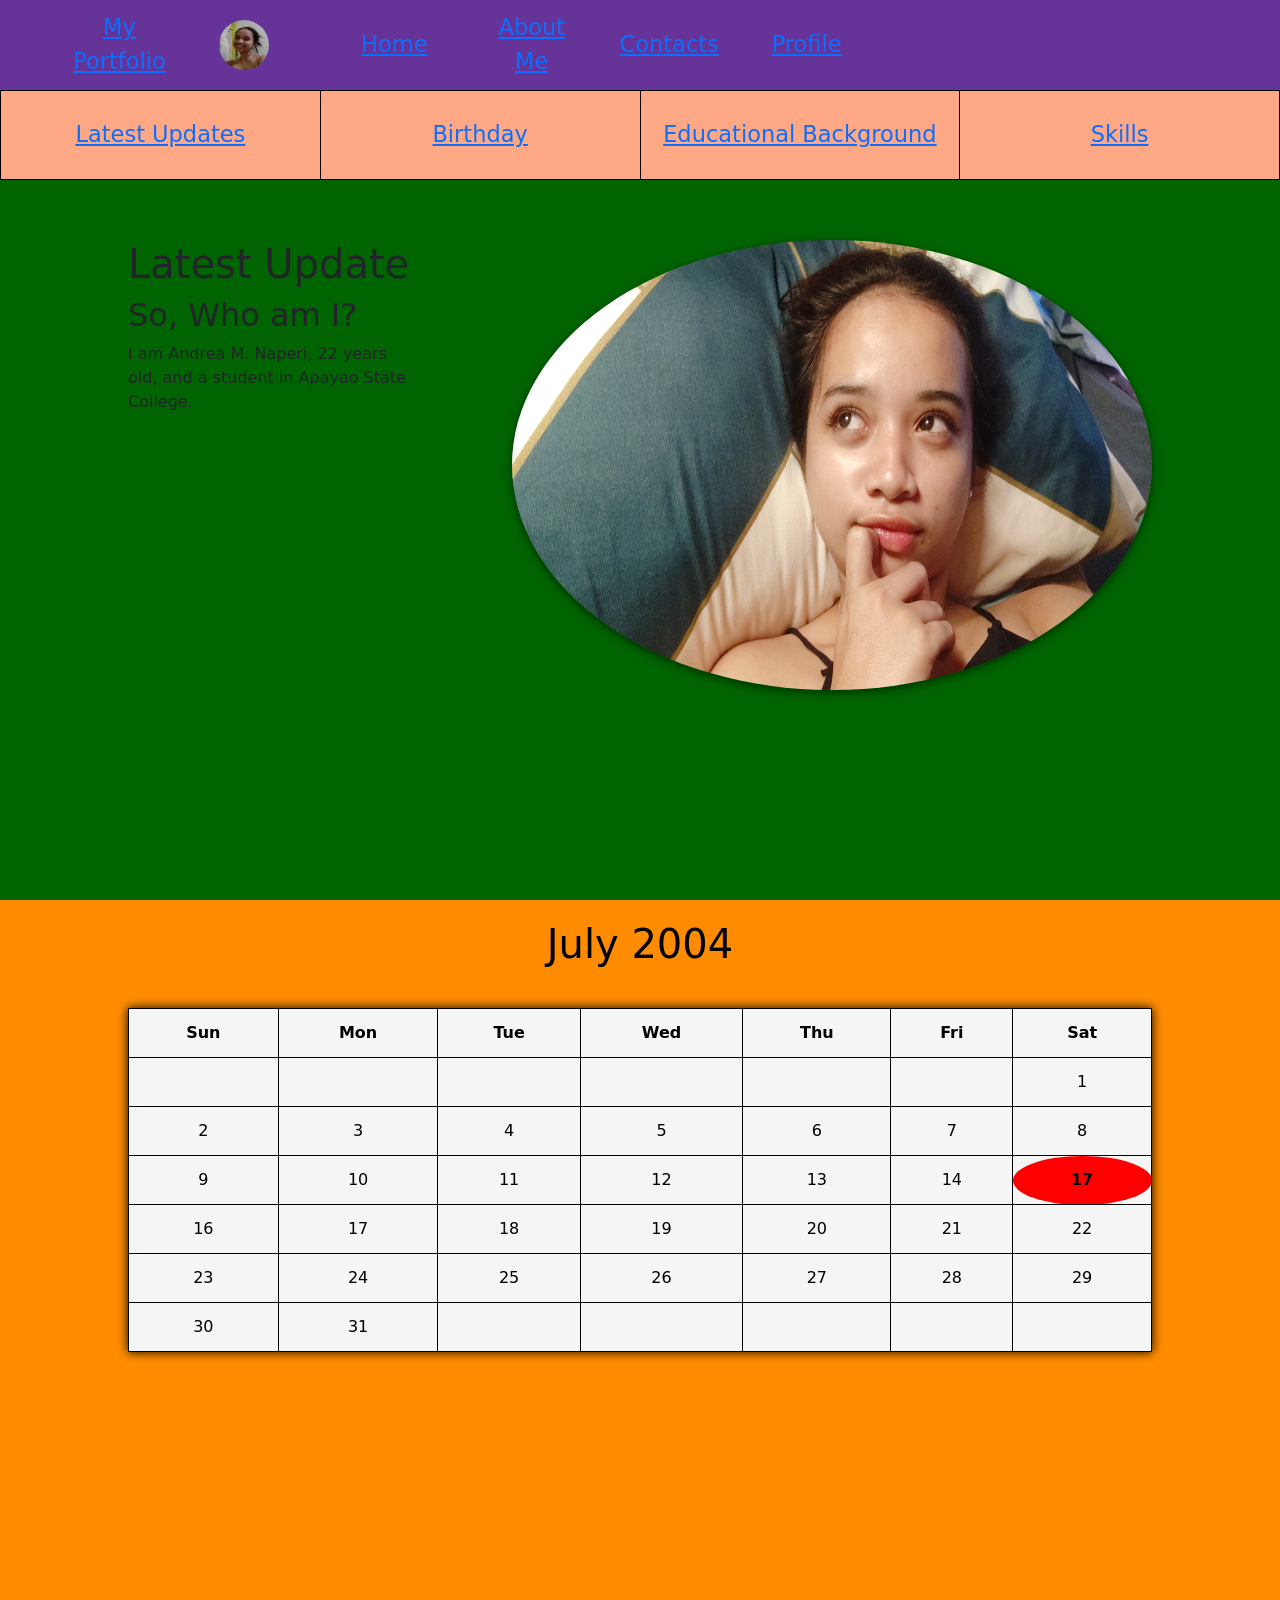
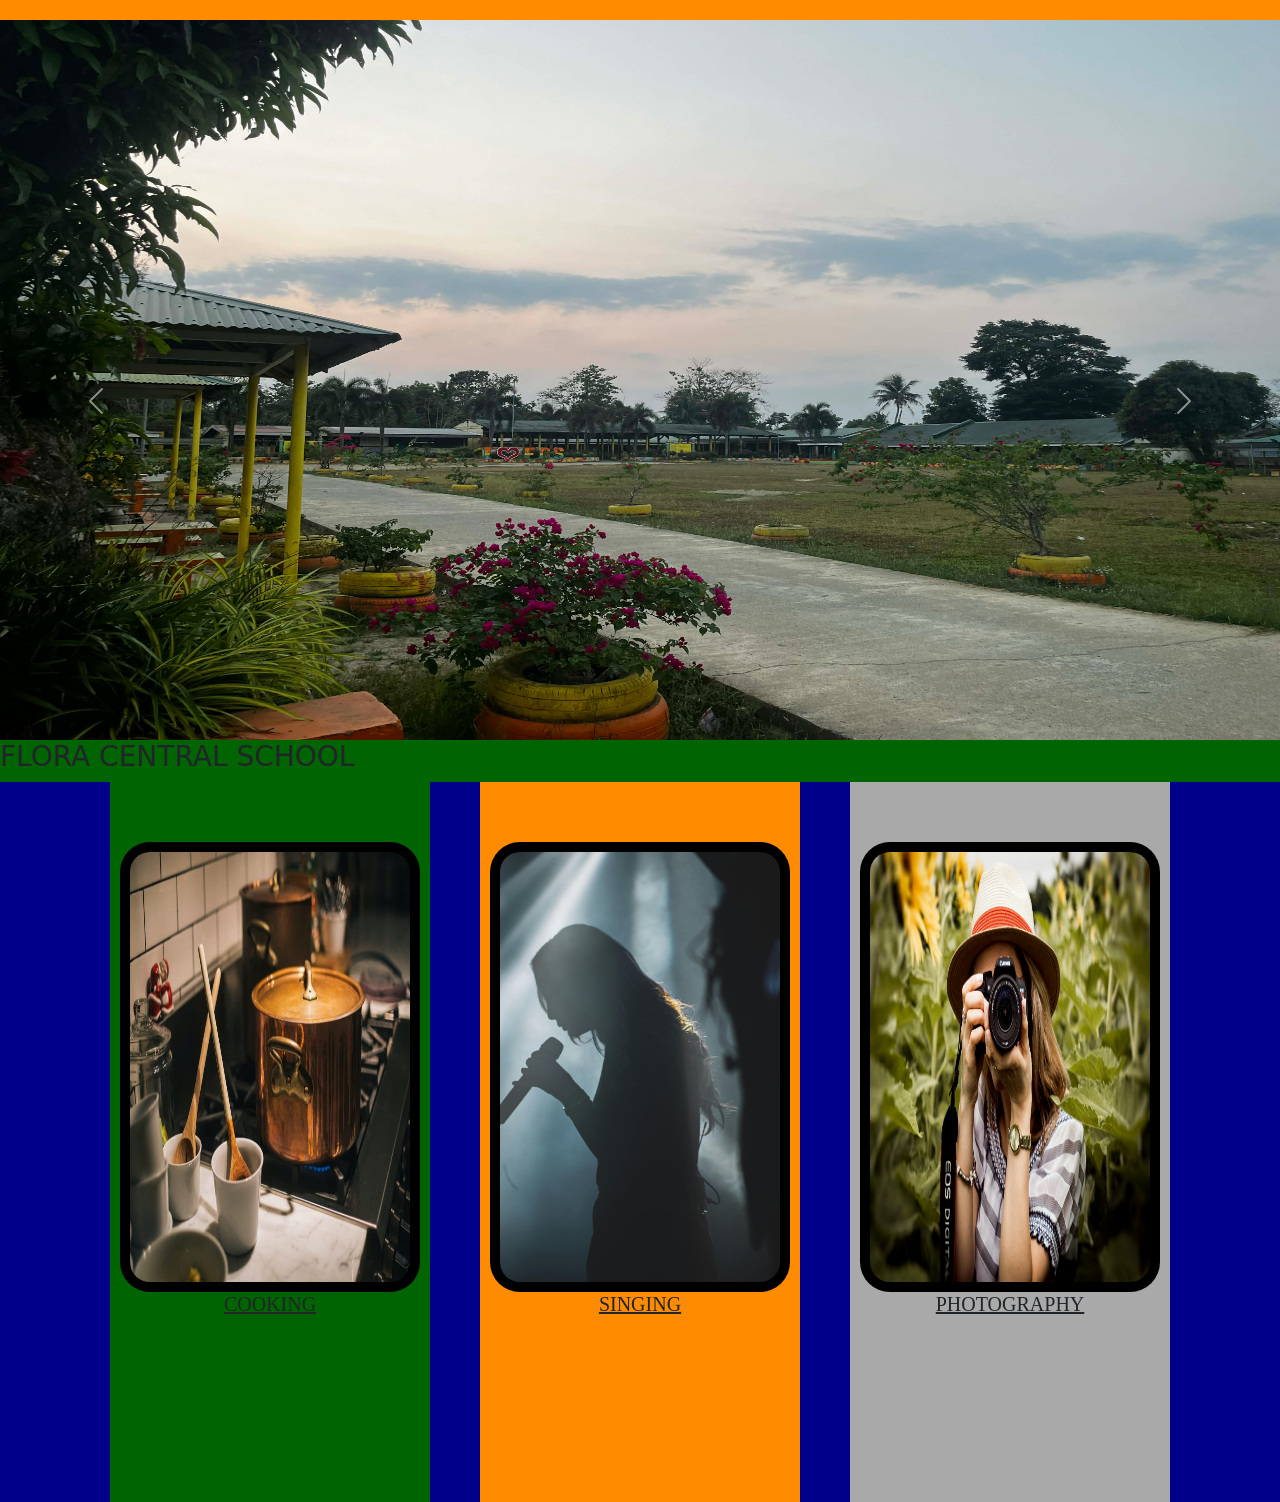
==== aboutme.html @ c2a388b1 "aboutme.html" ====
<!DOCTYPE html>
<html>
<head>
	<meta charset="utf-8">
	<meta name="viewport" content="width=device-width, initial-scale=1">
	<title>about me</title>
	<link rel="stylesheet"type="text/css" href="style.css">
	<link href="https://cdn.jsdelivr.net/npm/bootstrap@5.3.8/dist/css/bootstrap.min.css" rel="stylesheet" integrity="sha384-sRIl4kxILFvY47J16cr9ZwB07vP4J8+LH7qKQnuqkuIAvNWLzeN8tE5YBujZqJLB" crossorigin="anonymous">
	<script src="https://cdn.jsdelivr.net/npm/bootstrap@5.3.8/dist/js/bootstrap.bundle.min.js" integrity="sha384-FKyoEForCGlyvwx9Hj09JcYn3nv7wiPVlz7YYwJrWVcXK/BmnVDxM+D2scQbITxI" crossorigin="anonymous"></script>
</head>
</head>
<style type="text/css">
	.sub-menu {
		border: 1px solid black;
		border-collapse: collapse;
		height: 10vh;
		width: 100%;
		table-layout: fixed;
		background-color: rgba(255,82,12,0.5);
		position: fixed;
		top: 10vh;
		text-align: center;
		z-index: 999;
	}
	.deng td {
		border: 1px solid black;
	}
	.sections div {
		min-height: 80vh;
	}
	.sections div:nth-child(1){
		background-color: darkgreen;
	}
	.sections div:nth-child(2){
		background-color: darkorange;
	}
	.sections div:nth-child(3){
		background-color: darkgray;
	}
	.sections div:nth-child(4){
		background-color: darkblue;
	}
	.sections {
		margin-top: 20vh;
	}
	.about {
		display: flex;
		padding: 60px 10%;
		gap: 10%;
		justify-content: space-between;
	}
	.about-text {
		flex: 1;
	}
	.about-image {
		flex: 1;
	}
	section img {
		height: 50vh;
		width: 50vw;
		border-radius: 50%;
		box-shadow: 0 3px 10px rgba(0,0,0,0.5);
	}
	#latest,#birth,#educ,#skills {
		scroll-margin-top: 20vh;
	}
	.th{
		text-align: center;
		font-family: sans-serif;
	}
	.aNDREA{
		width: 80%;
		padding: 10px;
		border-collapse: collapse;
		box-shadow: 0 0 10px rgba(0, 0, 0, 1.0);
		background-color: whitesmoke;
		color: black;
		margin: 20px auto;
	}
	td, th {
		border: 1px solid black;
		padding: 12px;
		text-align: center;
		align-content: center;
		margin: 20px;
	}
	.highlight{
		font-weight: bolder;
		background-color: red;
	}
	.highlight{
		border-radius: 50%;
	}
	.highlight:hover{
		background-color: yellow;
	}
	.july{
		text-align: center;
		padding:20px;
		color: black;
	}
	.carousel-inner img{
			height: 80vh;
			width: 100vh;
			border-radius:0;
		}
	#educ p{
			text-align: center;
		}
		h5{
			text-align: center;
		}
	.aa img{
		width: 300px;
		height: 50vh;
		border-radius: 30px;
		padding: 10px;
		margin-top: 50px;
		background-color: black;
	}
	.aa{
		gap: 50px;
		display: flex;
		justify-content: center;
	}
	.aa div{
		flex: display;
		flex-direction: column;
		align-items: center;
		text-align: center;
		padding: 10px;
	}
	#skills h5{
		text-decoration-line: underline;
		font-family: Times New Roman;
	}
</style>
<body>
<header>
		<ul>
			<li> <a href="index.html">My Portfolio</a> </li>
			<li> <a href="naperi.jpg"><img src="naperi.jpg"></a></li>
			<li> <a href="index.html">Home</a> </li>
			<li> <a href="aboutme.html">About Me</a> </li>
			<li> <a href="contact.html">Contacts</a> </li>
			<li> <a href="profile.html">Profile</a> </li>
		</ul>	
</header>
<table class="sub-menu">
	<tr class="deng">
		<td>  <a href="#latest">Latest Updates</a> </td>
		<td>  <a href="#birth">Birthday</a> </td>
		<td>  <a href="#educ">Educational Background</a> </td>
		<td>  <a href="#skills">Skills</a> </td>
	</tr>
</table>
<div class="sections">
	<div id="latest"class="about">
		<section class="about-text">
			<h1>Latest Update</h1>
			<h2>So, Who am I?</h2>
			<p>I am Andrea M. Naperi, 22 years old, and a student in Apayao State College.</p>
		</section>
		<section class="about-image">
			<img src="arte.jpg" alt="this is me ganda ko no">
		</section>
	</div>
	<div id="birth">
		<h1 class="july"> July 2004</h1>
	<table class="aNDREA">
		<tr>		
			<th>Sun</th>
			<th>Mon</th>
			<th>Tue</th>
			<th>Wed</th>
			<th>Thu</th>
			<th>Fri</th>
			<th>Sat</th>
		</tr>
		<tb>
			<tr>
				<td></td>
				<td></td>
				<td></td>
				<td></td>
				<td></td>
				<td></td>
				<td>1</td>
			</tr>
			<tr>
				<td>2</td>
				<td>3</td>
				<td>4</td>
				<td>5</td>
				<td>6</td>
				<td>7</td>
				<td>8</td>
			</tr>
			<tr>
				<td>9</td>
				<td>10</td>
				<td>11</td>
				<td>12</td>
				<td>13</td>
				<td>14</td>
				<td class="highlight">17</td>
			</tr>
			<tr>
				<td>16</td>
				<td>17</td>
				<td>18</td>
				<td>19</td>
				<td>20</td>
				<td>21</td>
				<td>22</td>
			</tr>
			<tr>
				<td>23</td>
				<td>24</td>
				<td>25</td>
				<td>26</td>
				<td>27</td>
				<td>28</td>
				<td>29</td>
			</tr>
			<tr>
				<td>30</td>
				<td>31</td>
				<td></td>
				<td></td>
				<td></td>
				<td></td>
				<td></td>
			</tr>
		<tb>	
	</table>
</div>
	<div id="educ">
		<div id="carouselExample" class="carousel slide">
  <div class="carousel-inner">
    <div class="carousel-item active">
      <a href="ELEM.html"><img src="elembg.jpeg" class="d-block w-100" alt="elem"></a>
		<h3>FLORA CENTRAL SCHOOL</h3>
      
    </div>
    <div class="carousel-item">
      <img src="highbg.jpg" class="d-block w-100" alt="hs">
      <a href="HIGH.html">FLORA NATIONAL HIGH SCHOOL</a>
      <p>POBLACION EAST FLORA APAYAO</p>
    </div>
    <div class="carousel-item">
      <img src="collegebg.jpg" class="d-block w-100" alt="college">
      <a href="COLLEGE.html">APAYAO STATE COLLEGE</a>
      <p>SAN ISIDRO SUR LUNA APAYAO</p>
    </div>
  </div>
  <button class="carousel-control-prev" type="button" data-bs-target="#carouselExample" data-bs-slide="prev">
    <span class="carousel-control-prev-icon" aria-hidden="true"></span>
    <span class="visually-hidden">Previous</span>
  </button>
  <button class="carousel-control-next" type="button" data-bs-target="#carouselExample" data-bs-slide="next">
    <span class="carousel-control-next-icon" aria-hidden="true"></span>
    <span class="visually-hidden">Next</span>
  </button>
</div>
	</div>
	<div class="aa" id="skills">
		<div>
			<img src="cooking.jpeg">
			<h5>COOKING</h5>
		</div>
		<div>
			<img src="sing.jpeg">
			<h5>SINGING</h5>
		</div>
		<div>
			<img src="cam.jpeg">
			<h5>PHOTOGRAPHY</h5>
		</div>
	</div>
</div>
</body>
</html>
<body>

</body>
</html>
---- style.css ----
body{
		margin: 0;
		color: white;
		min-height: 90vh;
	}
	header{
	    background-color: rebeccapurple;
		height: 10vh;
		padding: 0;
		margin: 0;
		position: fixed;
		top: 0;
		width: 100%;
		display: flex;
		z-index: 999;
		flex: 1;
	}
ul {
	list-style: none;
	display: flex;
	margin: 0;
	padding: 0;
	height: 10vh;
	align-items: center;
	position: fixed;
	top: 0;
	width: 100%;
	flex: 1;
	z-index: 1000;
}
a {
	font-size: 20px;
	text-decoration: none;
	color: black;
	transition: font-size 0.5s;
	height: 100%;
	display: flex;/*added*/
	justify-content: center;
	align-items: center;
	font-size: 2.5vh;
}
li {
	margin-left: 3%;
	padding-right: 1%;
	padding-left: 1%;
	height: 10vh;
	align-content: center;
	align-items: center;
	transition: background-color 1.5s;
	width: 100px;
	text-align:center;
}
ul li :first-child {
	margin-left: 0;
	margin-right: auto;
	display: flex;
}
img {
	height: 50px;
	width: 50px;
	border-radius: 50%;
}
li:hover {
	background-color: palevioletred;
}
a:hover {
	font-size: 10px;
}
html {
	scroll-behavior: smooth;
}
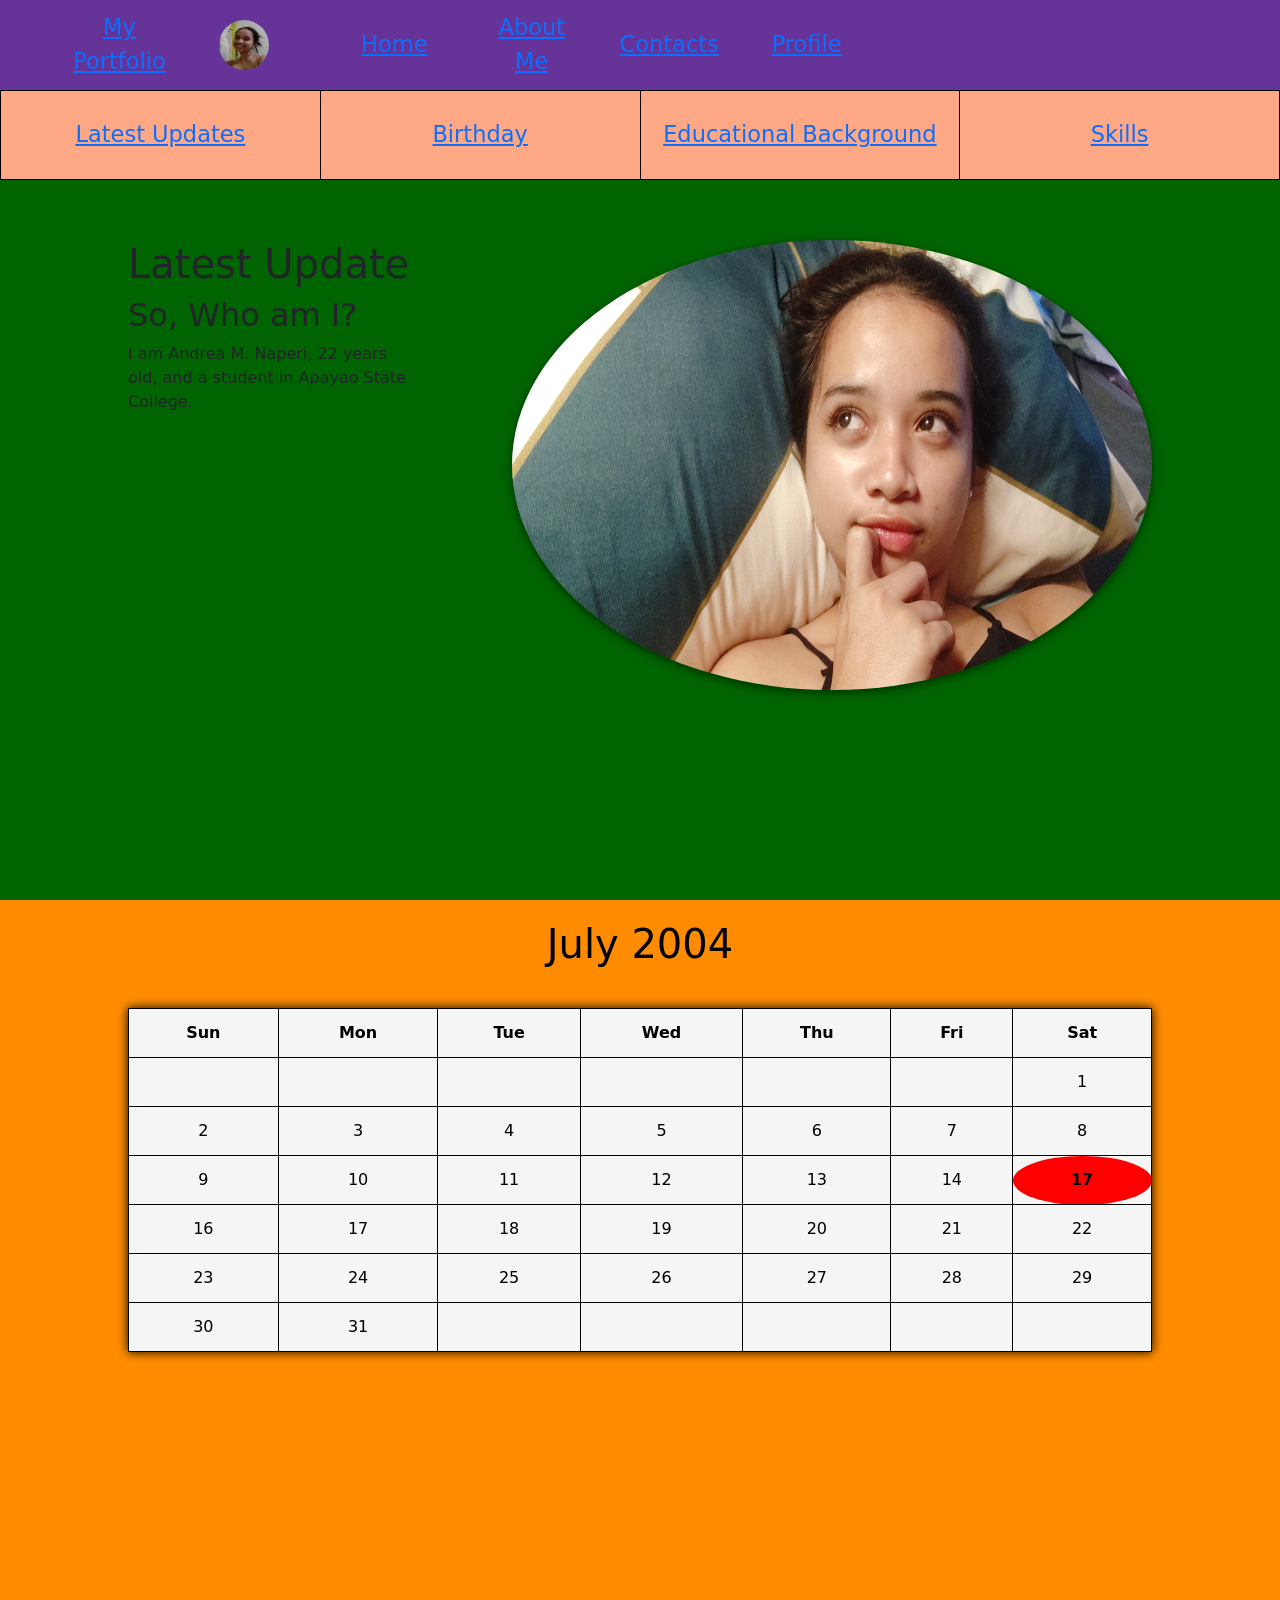
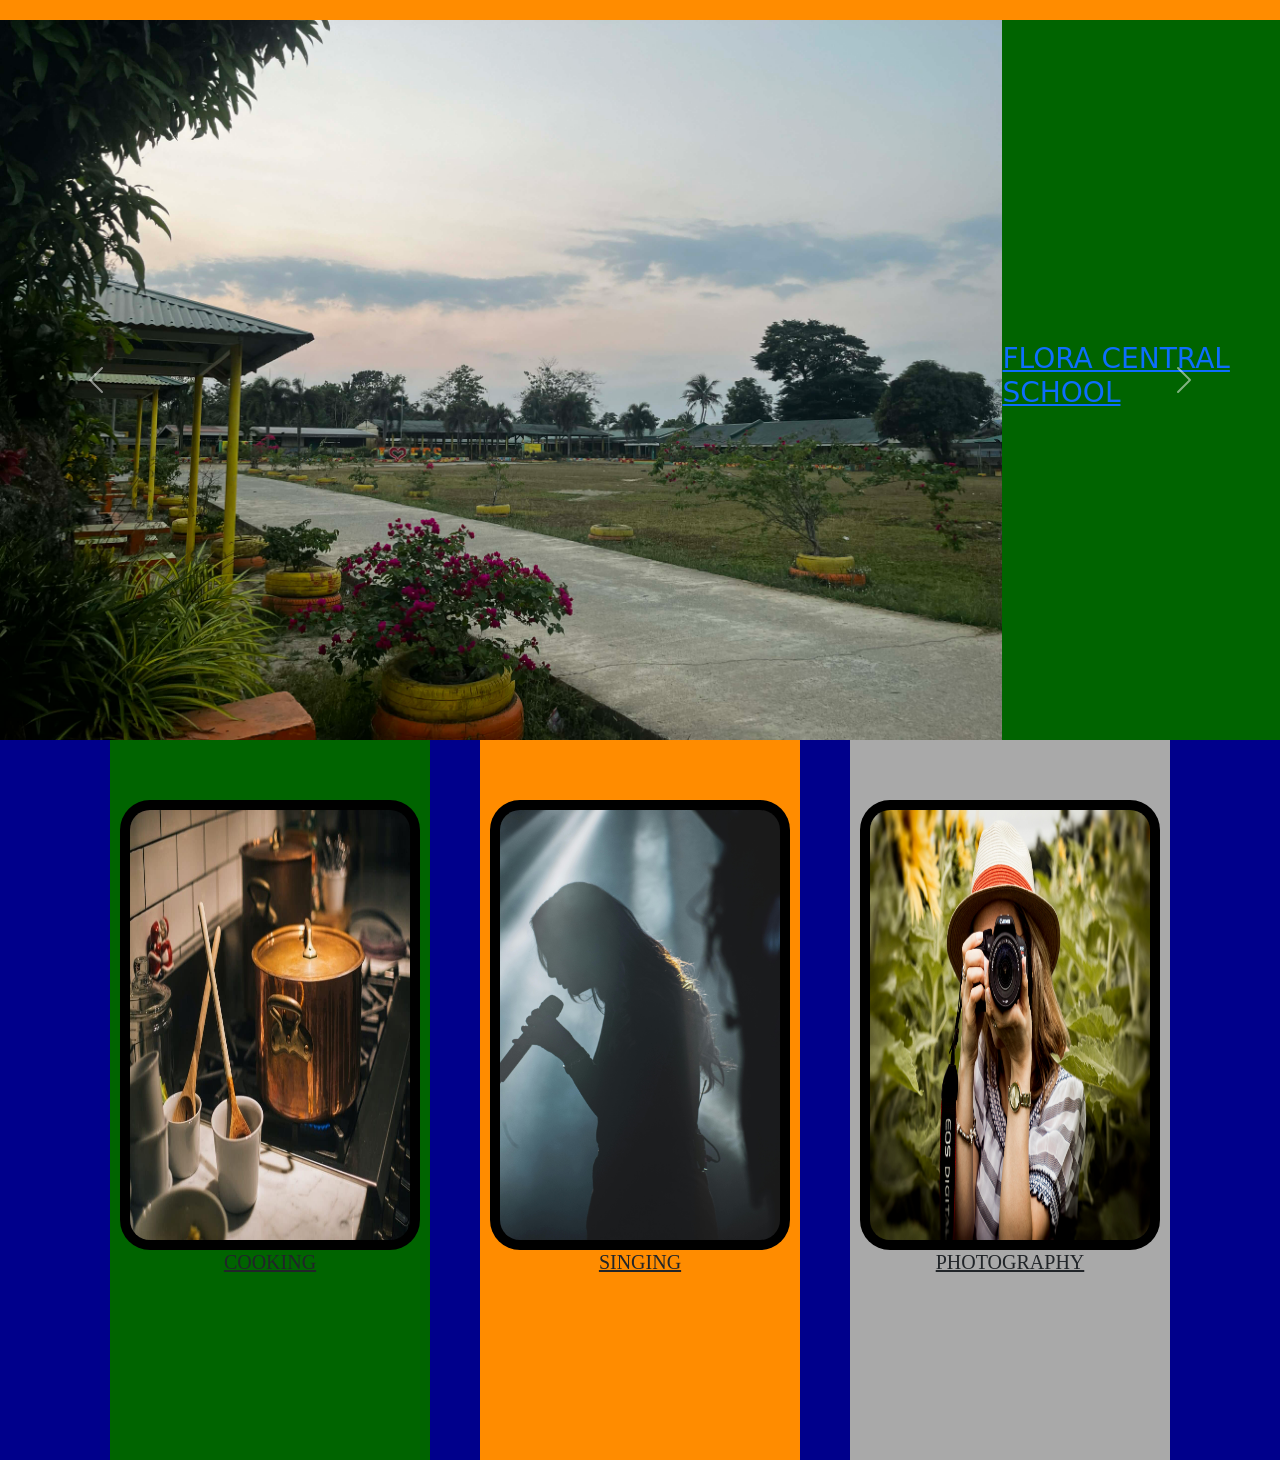
==== commit d79045f4: "aboutme.html" ====
--- a/aboutme.html
+++ b/aboutme.html
@@ -133,6 +133,9 @@
 	#skills h5{
 		text-decoration-line: underline;
 		font-family: Times New Roman;
+	}
+	.h3{
+		text-align: center;
 	}
 </style>
 <body>
@@ -239,19 +242,18 @@
 		<div id="carouselExample" class="carousel slide">
   <div class="carousel-inner">
     <div class="carousel-item active">
-      <a href="ELEM.html"><img src="elembg.jpeg" class="d-block w-100" alt="elem"></a>
+      <a href="ELEM.html"><img src="elembg.jpeg" class="d-block w-100" alt="elem">
 		<h3>FLORA CENTRAL SCHOOL</h3>
-      
+	  </a>
+    </div>
+	  
+    <div class="carousel-item">
+      <a href="HIGH.html"><img src="highbg.jpg" class="d-block w-100" alt="hs"></a>
+      	<h3>FLORA NATIONAL HIGH SCHOOL</h3>
     </div>
     <div class="carousel-item">
-      <img src="highbg.jpg" class="d-block w-100" alt="hs">
-      <a href="HIGH.html">FLORA NATIONAL HIGH SCHOOL</a>
-      <p>POBLACION EAST FLORA APAYAO</p>
-    </div>
-    <div class="carousel-item">
-      <img src="collegebg.jpg" class="d-block w-100" alt="college">
-      <a href="COLLEGE.html">APAYAO STATE COLLEGE</a>
-      <p>SAN ISIDRO SUR LUNA APAYAO</p>
+      <a href="COLLEGE.html"><img src="collegebg.jpg" class="d-block w-100" alt="college"></a>
+      	<h3>APAYAO STATE COLLEGE</h3>
     </div>
   </div>
   <button class="carousel-control-prev" type="button" data-bs-target="#carouselExample" data-bs-slide="prev">
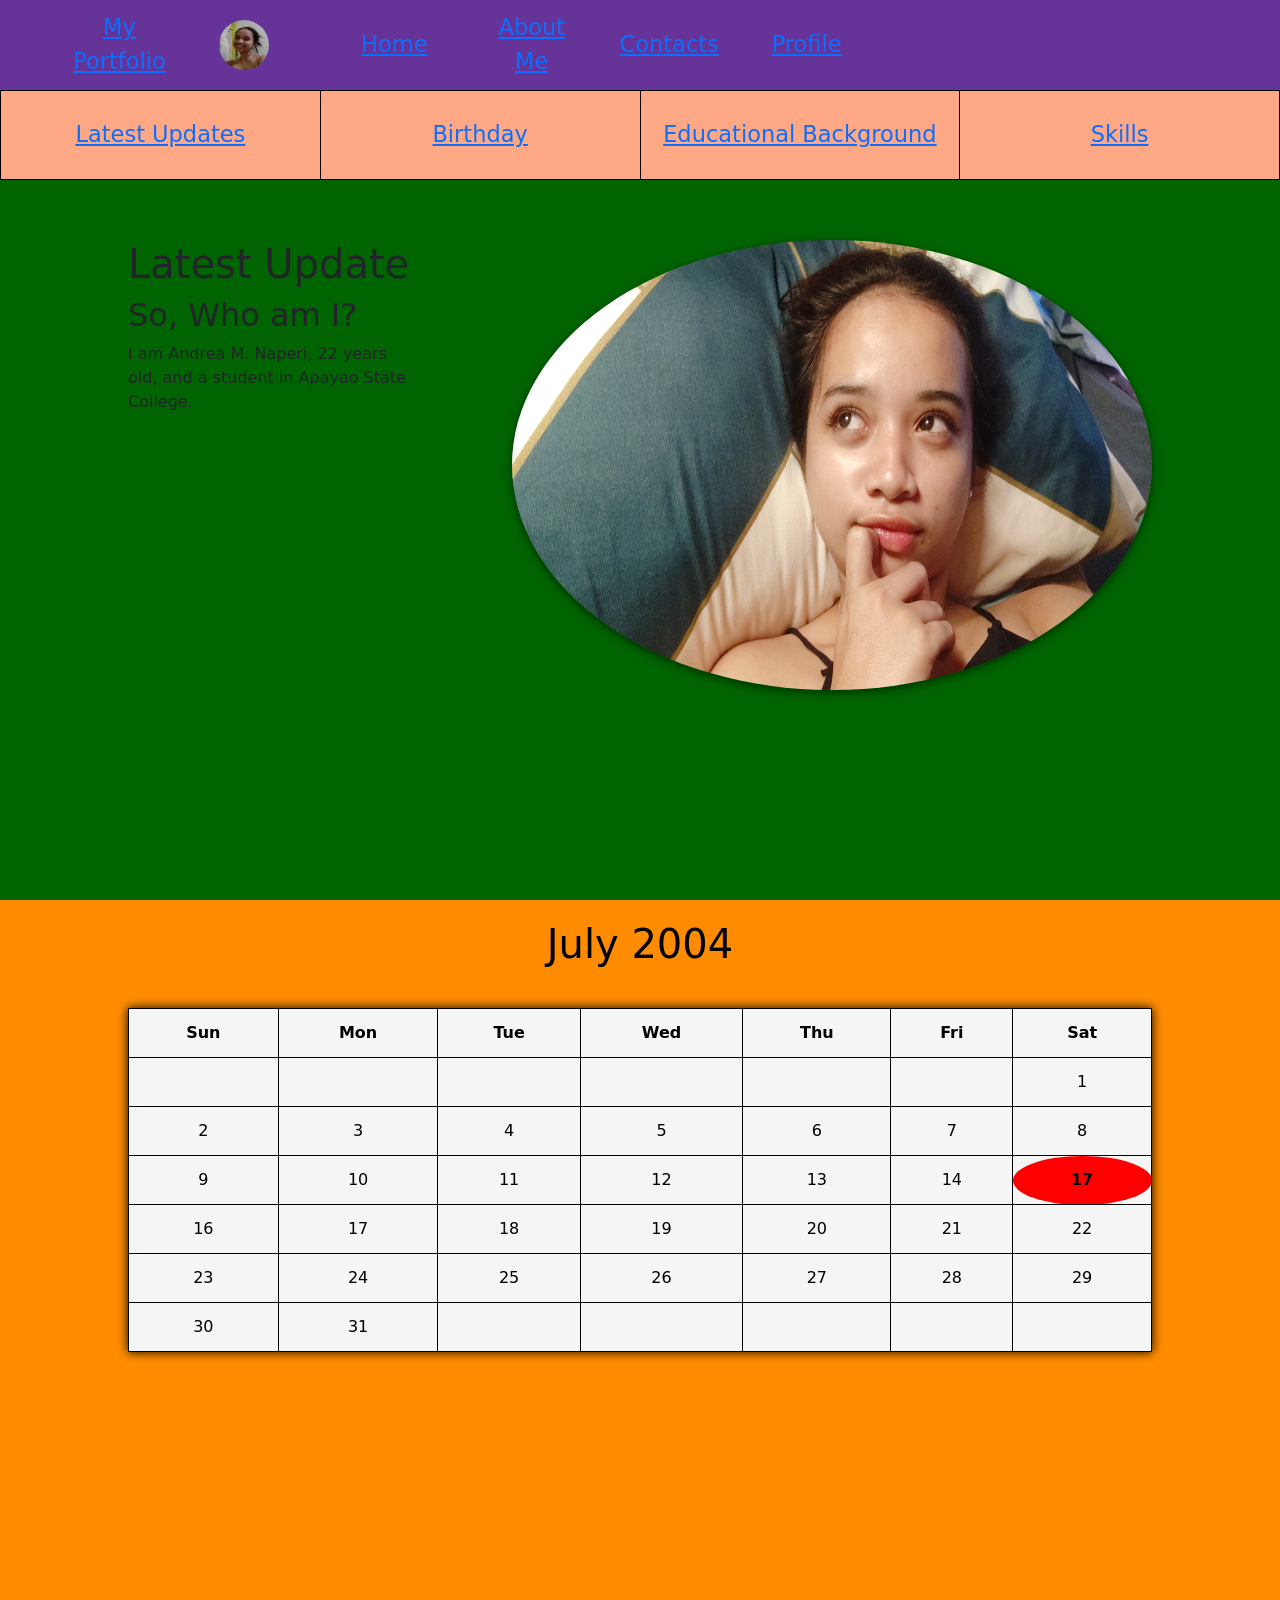
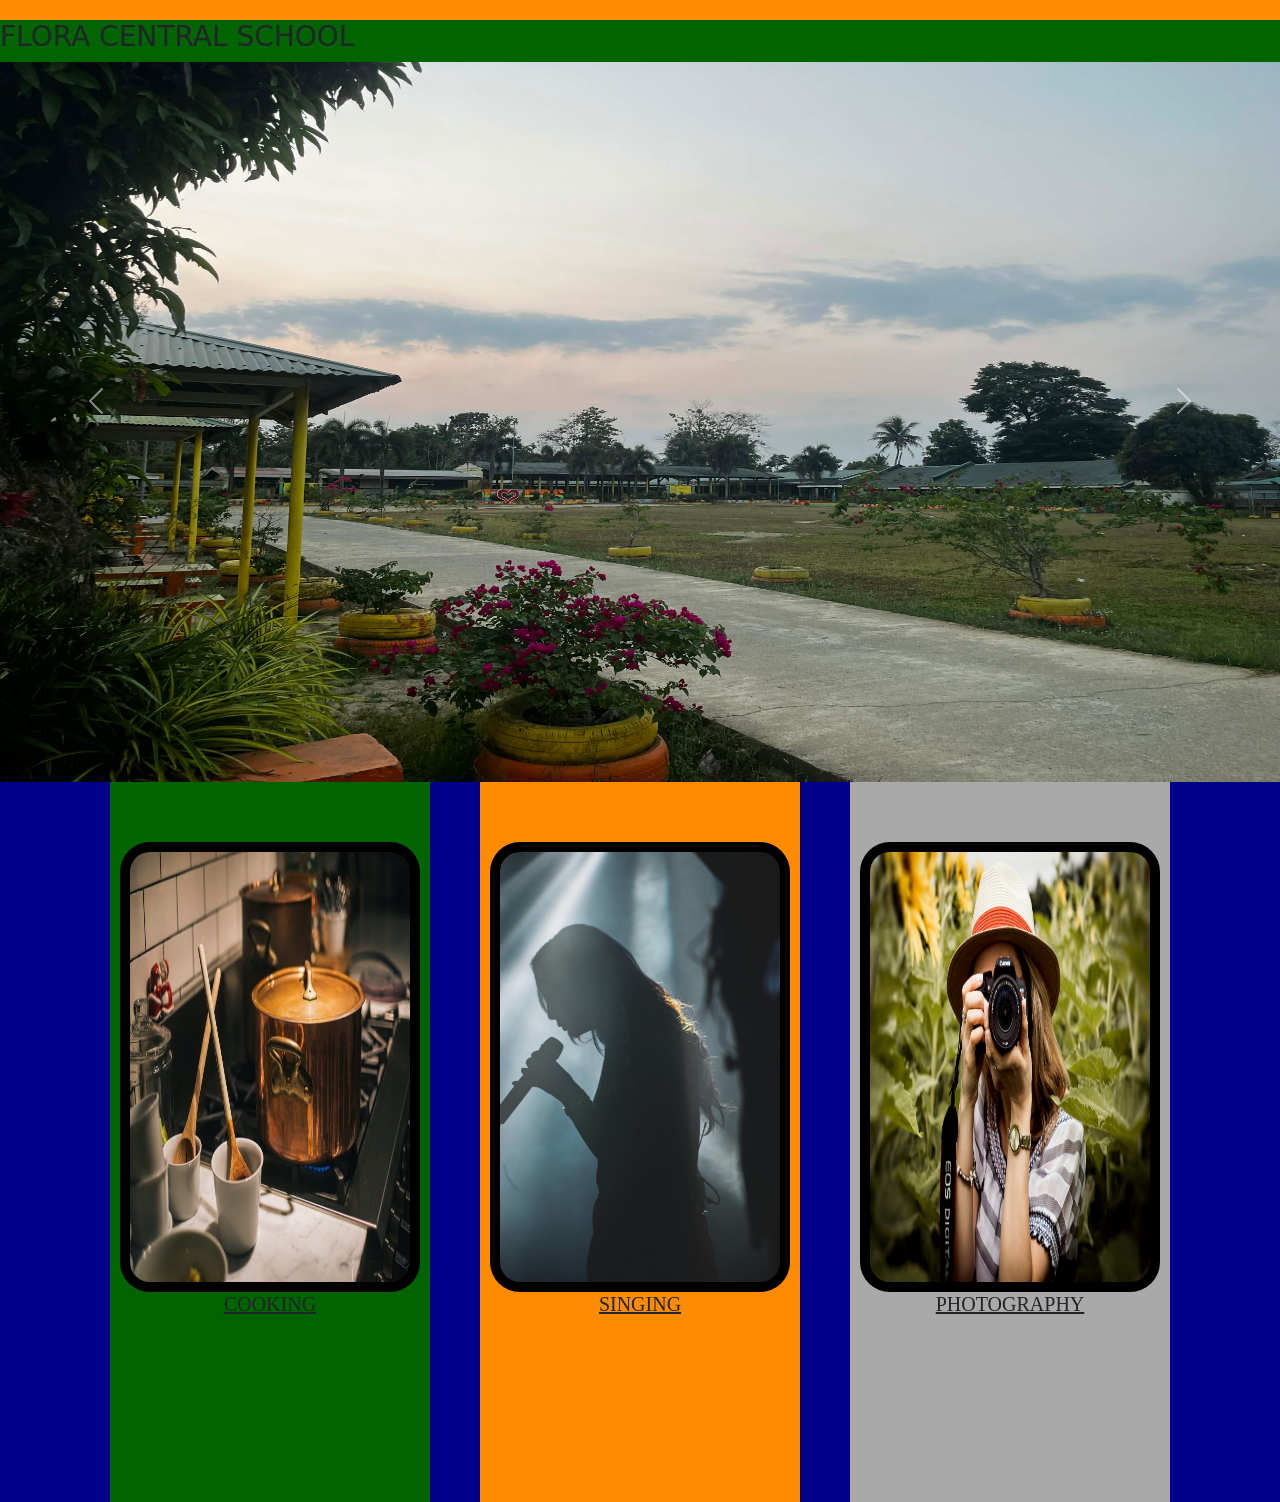
==== commit 84bfc6da: "aboutme.html" ====
--- a/aboutme.html
+++ b/aboutme.html
@@ -242,18 +242,20 @@
 		<div id="carouselExample" class="carousel slide">
   <div class="carousel-inner">
     <div class="carousel-item active">
+		<h3>FLORA CENTRAL SCHOOL</h3>
       <a href="ELEM.html"><img src="elembg.jpeg" class="d-block w-100" alt="elem">
-		<h3>FLORA CENTRAL SCHOOL</h3>
 	  </a>
     </div>
 	  
     <div class="carousel-item">
-      <a href="HIGH.html"><img src="highbg.jpg" class="d-block w-100" alt="hs"></a>
+      <a href="HIGH.html"><img src="highbg.jpg" class="d-block w-100" alt="hs">
       	<h3>FLORA NATIONAL HIGH SCHOOL</h3>
+	  </a>
     </div>
     <div class="carousel-item">
-      <a href="COLLEGE.html"><img src="collegebg.jpg" class="d-block w-100" alt="college"></a>
+      <a href="COLLEGE.html"><img src="collegebg.jpg" class="d-block w-100" alt="college">
       	<h3>APAYAO STATE COLLEGE</h3>
+	  </a>
     </div>
   </div>
   <button class="carousel-control-prev" type="button" data-bs-target="#carouselExample" data-bs-slide="prev">
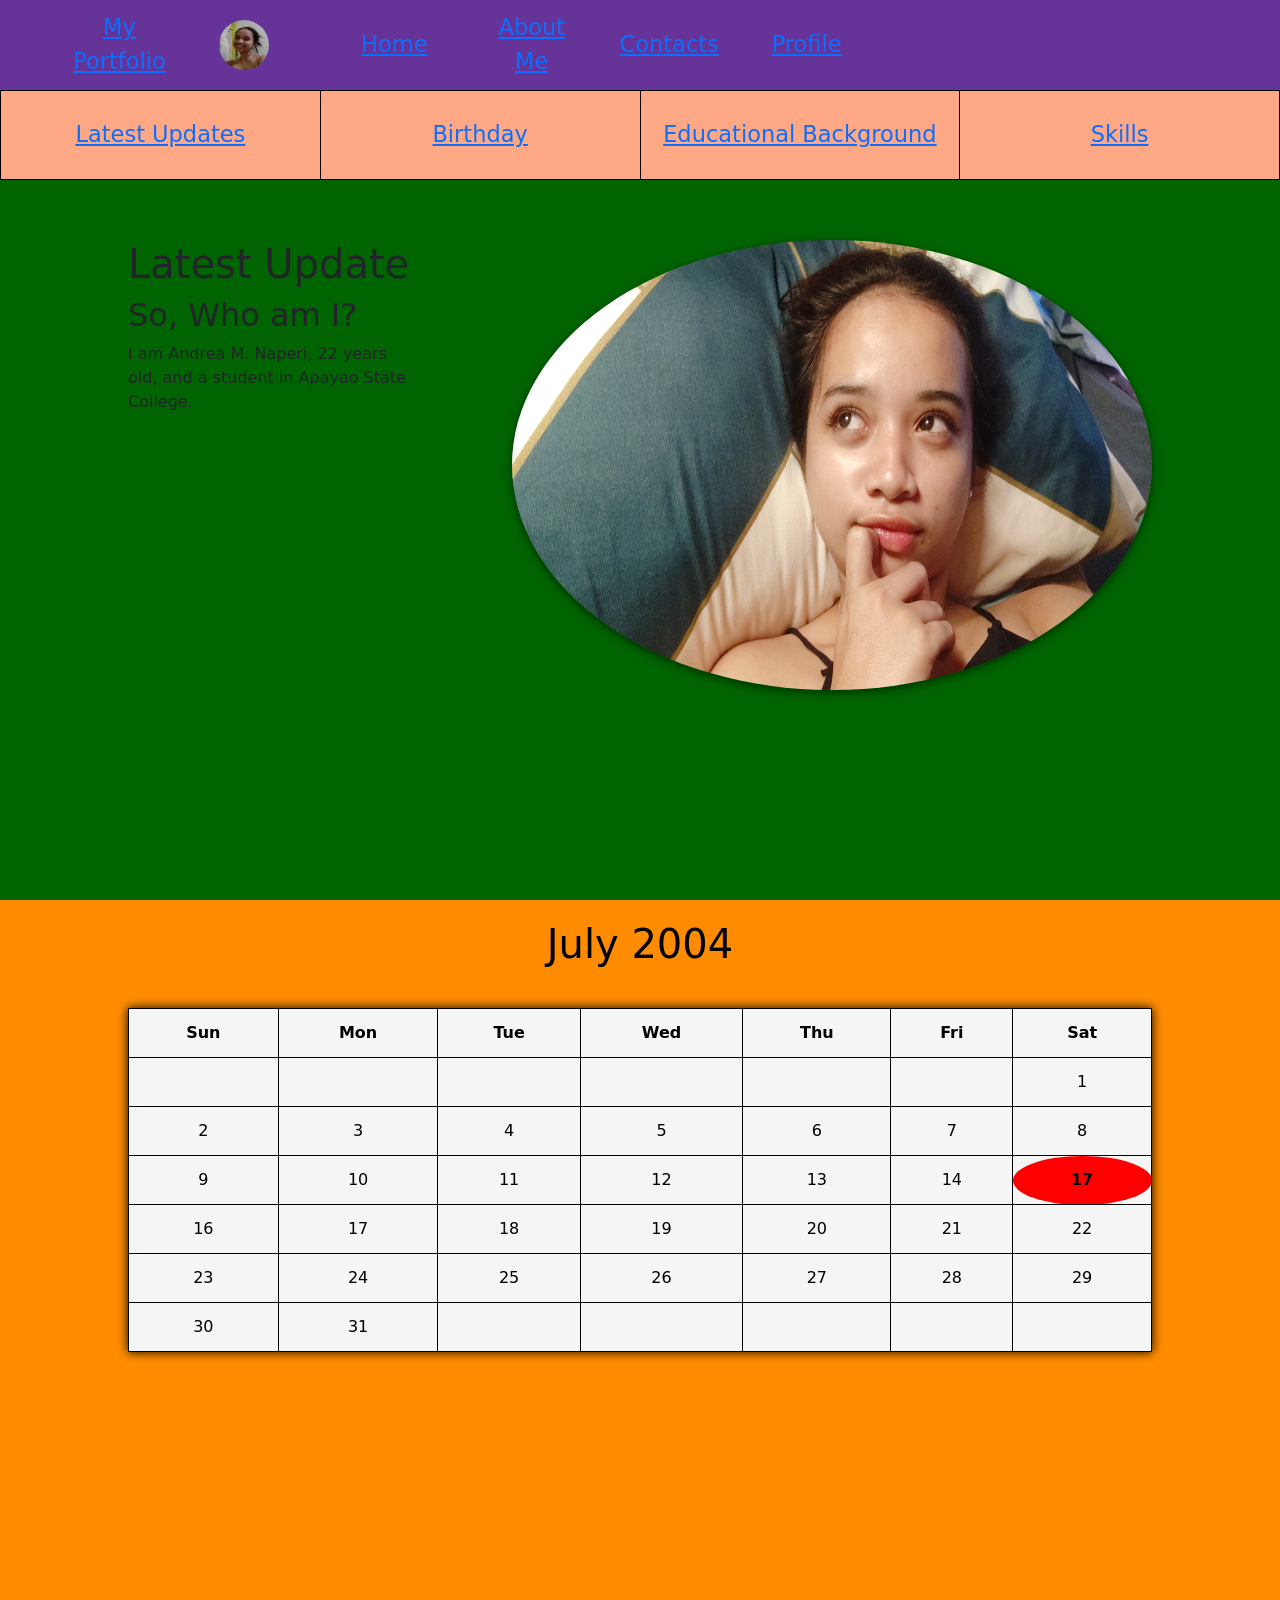
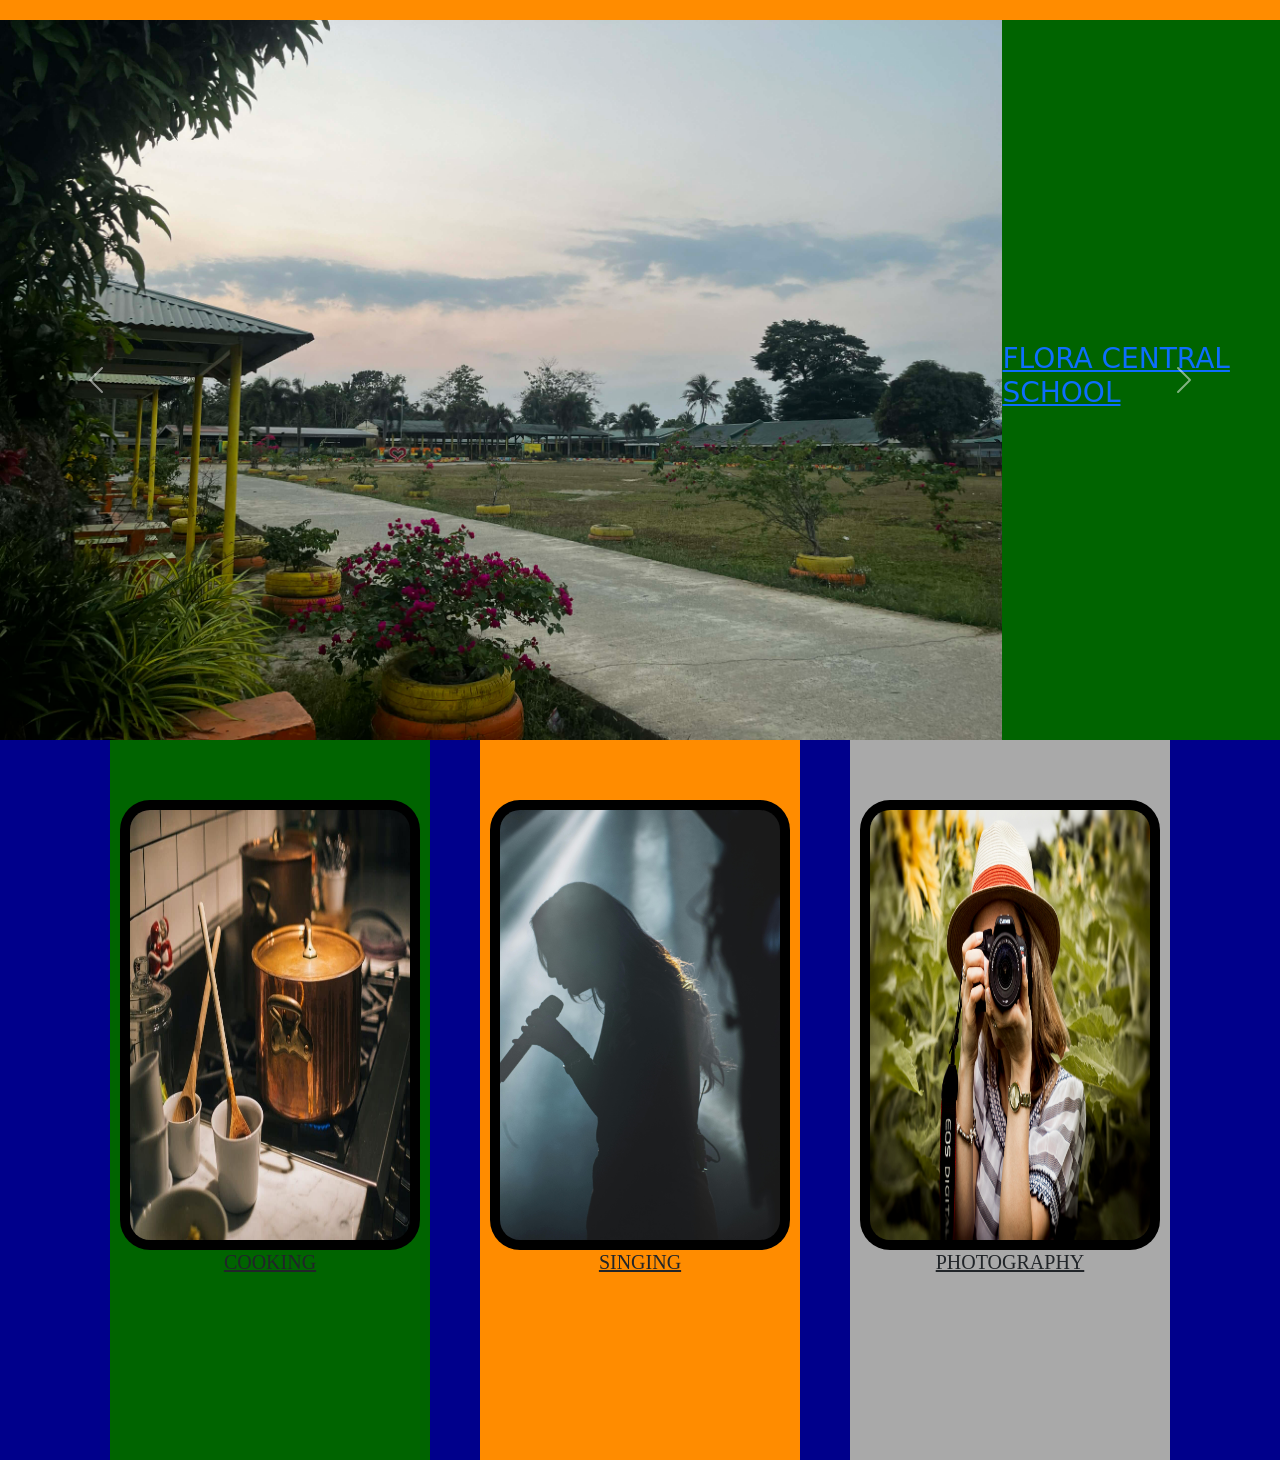
==== commit 53200959: "aboutme.html" ====
--- a/aboutme.html
+++ b/aboutme.html
@@ -242,8 +242,8 @@
 		<div id="carouselExample" class="carousel slide">
   <div class="carousel-inner">
     <div class="carousel-item active">
-		<h3>FLORA CENTRAL SCHOOL</h3>
       <a href="ELEM.html"><img src="elembg.jpeg" class="d-block w-100" alt="elem">
+		  <h3>FLORA CENTRAL SCHOOL</h3>
 	  </a>
     </div>
 	  
